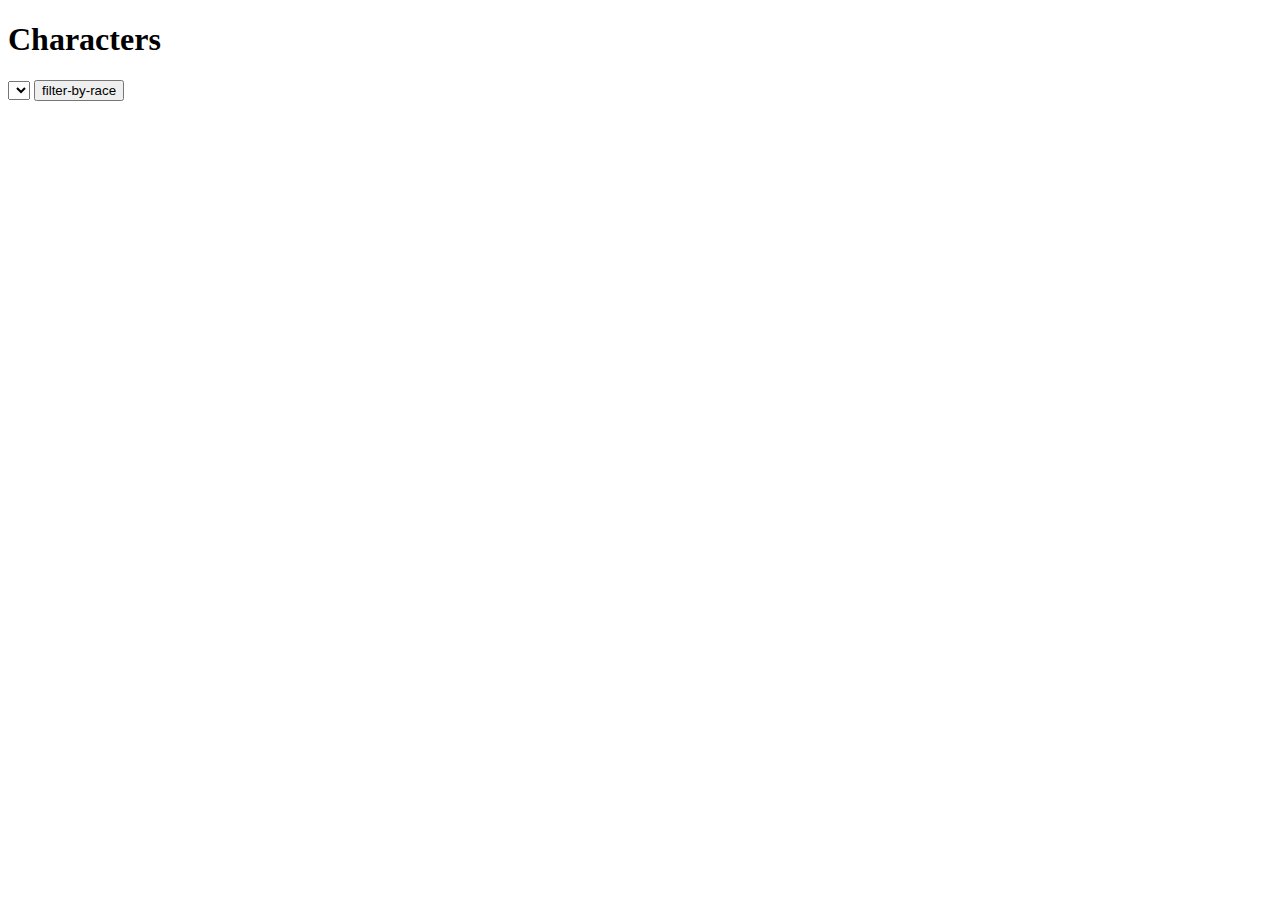
==== frontend/allCharacters.html @ 347aff7f "trouble with filtering" ====
<!DOCTYPE html>
<html lang="en">
<head>
  <meta charset="UTF-8">
  <meta name="viewport" content="width=device-width, initial-scale=1.0">
  <script src="allCharacters.js" defer></script>
  <title>All Characters</title>
</head>
<body>
  <h1>Characters</h1>
  <form action="http://localhost:3001/allCharacters.html" method="GET">
    <select id="race-dropdown" name="race">

    </select>
    <input type="submit" value="filter-by-race">
  </form>
  <section id="filtered-characters"></section>
</body>
</html>
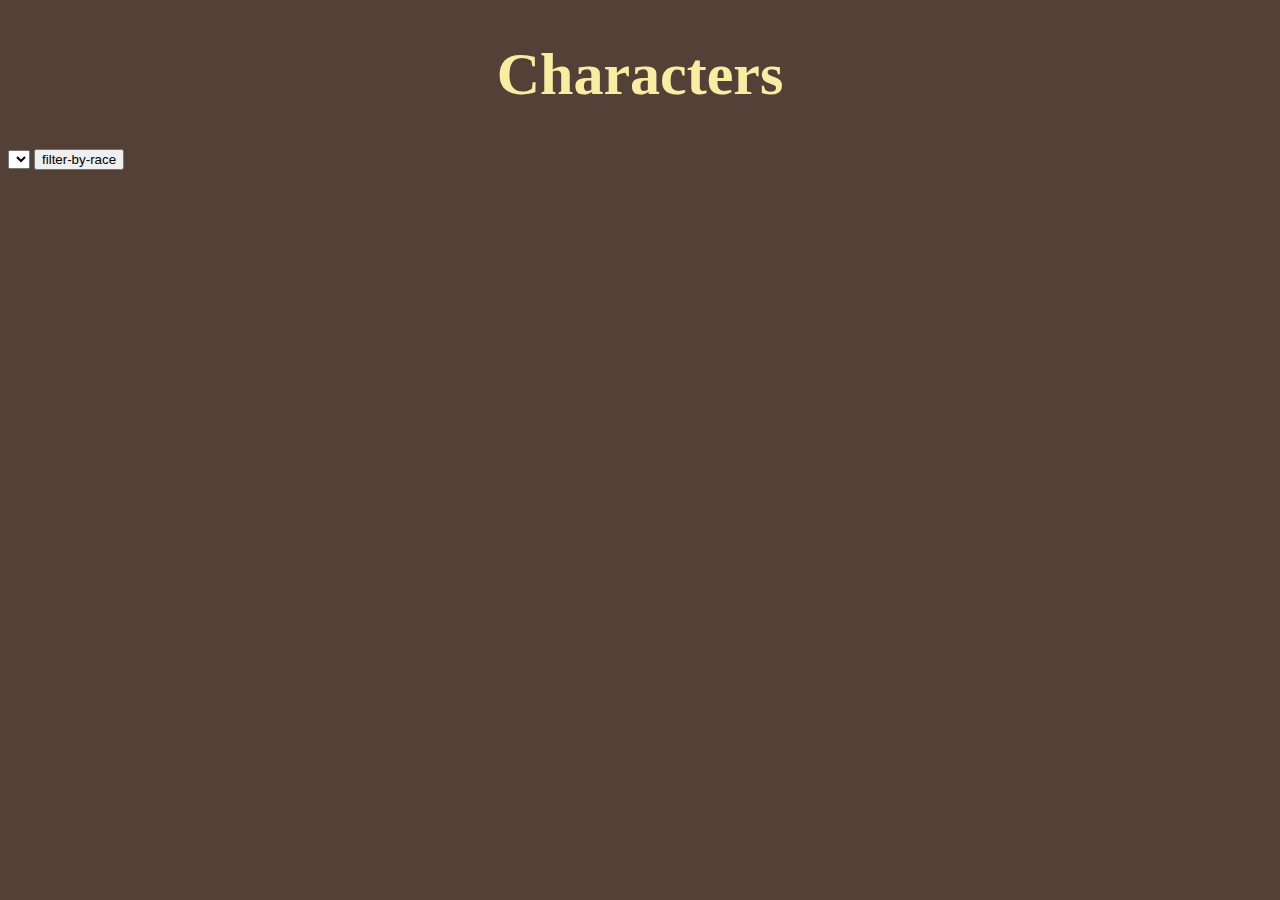
==== commit 8949166e: "added cards to quest page" ====
--- a/frontend/allCharacters.html
+++ b/frontend/allCharacters.html
@@ -4,6 +4,7 @@
   <meta charset="UTF-8">
   <meta name="viewport" content="width=device-width, initial-scale=1.0">
   <script src="allCharacters.js" defer></script>
+  <link href="index.css" rel="stylesheet">
   <title>All Characters</title>
 </head>
 <body>
--- a/frontend/index.css
+++ b/frontend/index.css
@@ -0,0 +1,85 @@
+body {
+    background-color: rgb(83, 65, 56);
+}
+
+h1 {
+    font-family: Garamond;
+    text-align: center;
+    color: #fbeca3;
+    font-size: 60px;
+}
+
+h3 {
+    font-size: 34px;
+}
+
+p {
+    font-size: 20px;
+    font-weight: bold;
+}
+
+#nav-bar{
+    list-style-type: none;
+    margin: 0;
+    padding: 0;
+    overflow: hidden;
+    background-color: #333;
+}
+
+li {
+    display: inline;
+    float: center;
+}
+
+li a {
+    display: flex;
+    justify-content: center;
+    color: white;
+    text-align: center;
+    align-items: center;
+    padding: 14px 16px;
+    text-decoration: none;
+}
+
+
+li a:hover {
+    background-color: #111;
+}
+
+#header-image {
+    display: block;
+    margin-left: auto;
+    margin-right: auto;
+    width: 75%;
+    padding-bottom: 20px;
+    padding-top: 20px;
+}
+
+#quest-cards {
+    display: flex;
+    flex-wrap: wrap;
+    justify-content: center;
+    flex-direction: row;
+}
+#filtered-characters {
+    display: flex;
+    flex-wrap: wrap;
+    justify-content: center;
+    flex-direction: row;
+}
+
+section img {
+    width: 10%;
+}
+
+div {
+    display: block;
+    margin-left: auto;
+    margin-right: auto;
+    text-align: center;
+    width: 50%;
+    margin: 1rem;
+    padding: 1rem;
+    box-shadow: 2px 2px 5px rgb(196, 180, 121);
+    background-color: #fbeca3;
+}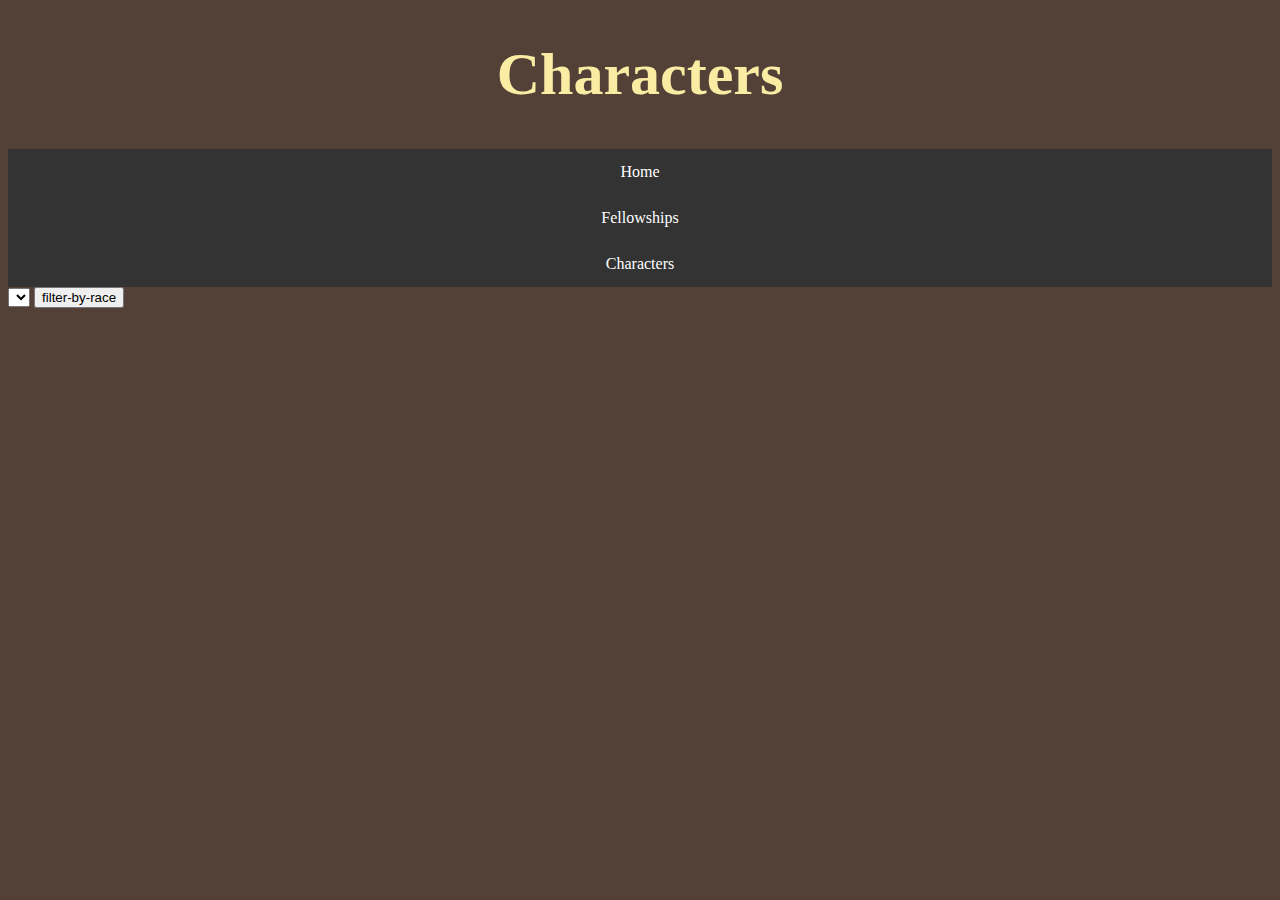
==== commit ed503bfc: "added nav bar to all pages" ====
--- a/frontend/allCharacters.html
+++ b/frontend/allCharacters.html
@@ -9,6 +9,11 @@
 </head>
 <body>
   <h1>Characters</h1>
+  <ul id="nav-bar">
+    <li><a href="/">Home</a></li>
+    <li><a href="/allFellowships.html">Fellowships</a></li>
+    <li><a href="/allCharacters.html">Characters</a></li>
+  </ul>
   <form action="http://localhost:3001/allCharacters.html" method="GET">
     <select id="race-dropdown" name="race">
 
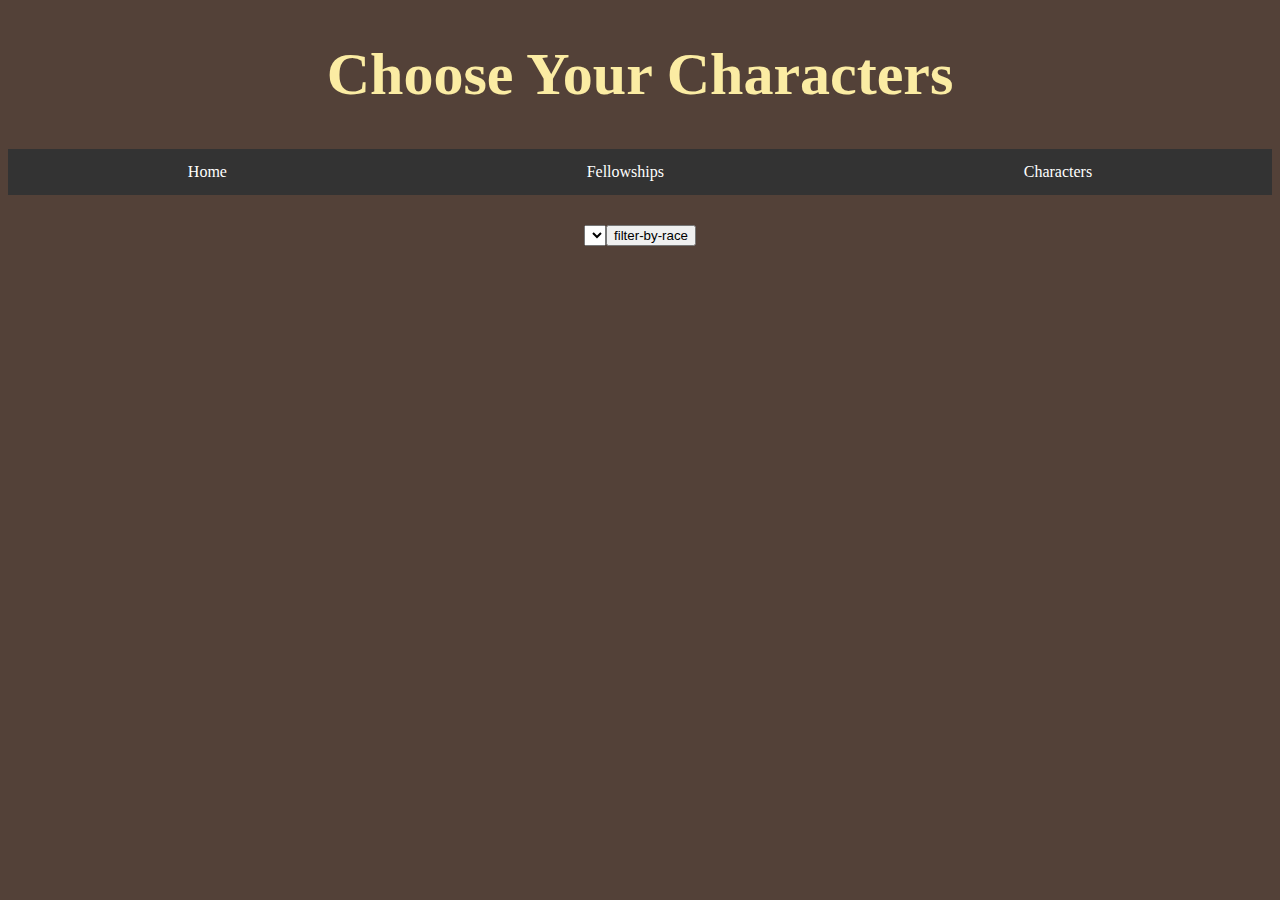
==== commit cd8b9c7f: "code cleanup" ====
--- a/frontend/allCharacters.html
+++ b/frontend/allCharacters.html
@@ -5,19 +5,18 @@
   <meta name="viewport" content="width=device-width, initial-scale=1.0">
   <script src="allCharacters.js" defer></script>
   <link href="index.css" rel="stylesheet">
+  <link rel="shortcut icon" type="image/x-icon" href="images/lotr_vector.png">
   <title>All Characters</title>
 </head>
 <body>
-  <h1>Characters</h1>
+  <h1>Choose Your Characters</h1>
   <ul id="nav-bar">
     <li><a href="/">Home</a></li>
     <li><a href="/allFellowships.html">Fellowships</a></li>
     <li><a href="/allCharacters.html">Characters</a></li>
   </ul>
   <form action="http://localhost:3001/allCharacters.html" method="GET">
-    <select id="race-dropdown" name="race">
-
-    </select>
+    <select id="race-dropdown" name="race"></select>
     <input type="submit" value="filter-by-race">
   </form>
   <section id="filtered-characters"></section>
--- a/frontend/index.css
+++ b/frontend/index.css
@@ -9,7 +9,12 @@
     font-size: 60px;
 }
 
+h2 {
+    color: #fbeca3;
+}
+
 h3 {
+    color: #fbeca3;
     font-size: 34px;
 }
 
@@ -19,6 +24,9 @@
 }
 
 #nav-bar{
+    display: flex;
+    width: auto;
+    justify-content: space-around;
     list-style-type: none;
     margin: 0;
     padding: 0;
@@ -31,6 +39,12 @@
     float: center;
 }
 
+form {
+    display:flex;
+    justify-content: center;
+    padding: 30px;
+}
+
 li a {
     display: flex;
     justify-content: center;
@@ -46,7 +60,7 @@
     background-color: #111;
 }
 
-#header-image {
+.header-image {
     display: block;
     margin-left: auto;
     margin-right: auto;
@@ -61,18 +75,30 @@
     justify-content: center;
     flex-direction: row;
 }
+
 #filtered-characters {
     display: flex;
     flex-wrap: wrap;
     justify-content: center;
     flex-direction: row;
+}
+
+#filtered-characters li {
+    border-style: solid;
+    border-width: 1px;
 }
 
 section img {
     width: 10%;
 }
 
-div {
+main {
+    display: flex;
+    flex-direction: column;
+    align-items: center;
+}
+
+.quest-card-class {
     display: block;
     margin-left: auto;
     margin-right: auto;
@@ -82,4 +108,104 @@
     padding: 1rem;
     box-shadow: 2px 2px 5px rgb(196, 180, 121);
     background-color: #fbeca3;
-}+}
+
+.add-members {
+    display: flex;
+    flex-wrap: wrap;
+    justify-content: center;
+    flex-direction: row;
+    width: 50%;
+    margin: 1rem;
+    padding: 1rem;
+    box-shadow: 2px 2px 5px rgb(196, 180, 121);
+    background-color: #fbeca3;
+}
+
+#fellowship-form {
+    display: flex;
+    justify-content: flex-start;
+}
+
+#fellowship-form label {
+    font-weight: bold;
+    padding: 10px;
+    font-size: 20px;
+    color: #f5142e;
+}
+
+#character-details ul {
+    display: flex;
+    justify-content: flex-start;
+    flex-direction: column;
+    font-weight: bold;
+    font-size: 25px;
+}
+
+#character-details ul li a {
+    justify-content: left;
+    color: blue;
+    padding: 0;
+    margin: 1px;
+}
+
+#oath-form {
+    justify-content: left;
+}
+
+#fellowship-section h2 {
+    color: black;
+    text-align: center;
+}
+
+#remove-a-character h2 {
+    color: black;
+    text-align: left;
+}
+
+.oath-class {
+    background-color: transparent;
+    width: 300px;
+    height: 350px;
+    border: 1px solid #f1f1f1;
+    perspective: 1000px; /* Remove this if you don't want the 3D effect */
+}
+
+.flip-card-inner {
+    position: relative;
+    width: 100%;
+    height: 100%;
+    text-align: center;
+    transition: transform 0.8s;
+    transform-style: preserve-3d;
+}
+
+.oath-class:hover .flip-card-inner {
+    transform: rotateY(180deg);
+}
+
+.flip-card-front, .flip-card-back {
+    position: absolute;
+    width: 100%;
+    height: 100%;
+    -webkit-backface-visibility: hidden; /* Safari */
+    backface-visibility: hidden;
+}
+
+.flip-card-front {
+    background-color: #fbeca3;
+    color: black;
+    font-weight: bold;
+    font-size: 30px;
+    
+}
+
+.flip-card-back {
+    background-color: #fbeca3;
+    color: Black;
+    transform: rotateY(180deg);
+}
+
+.fellowship-char-info{
+    display: inline-block;
+}
